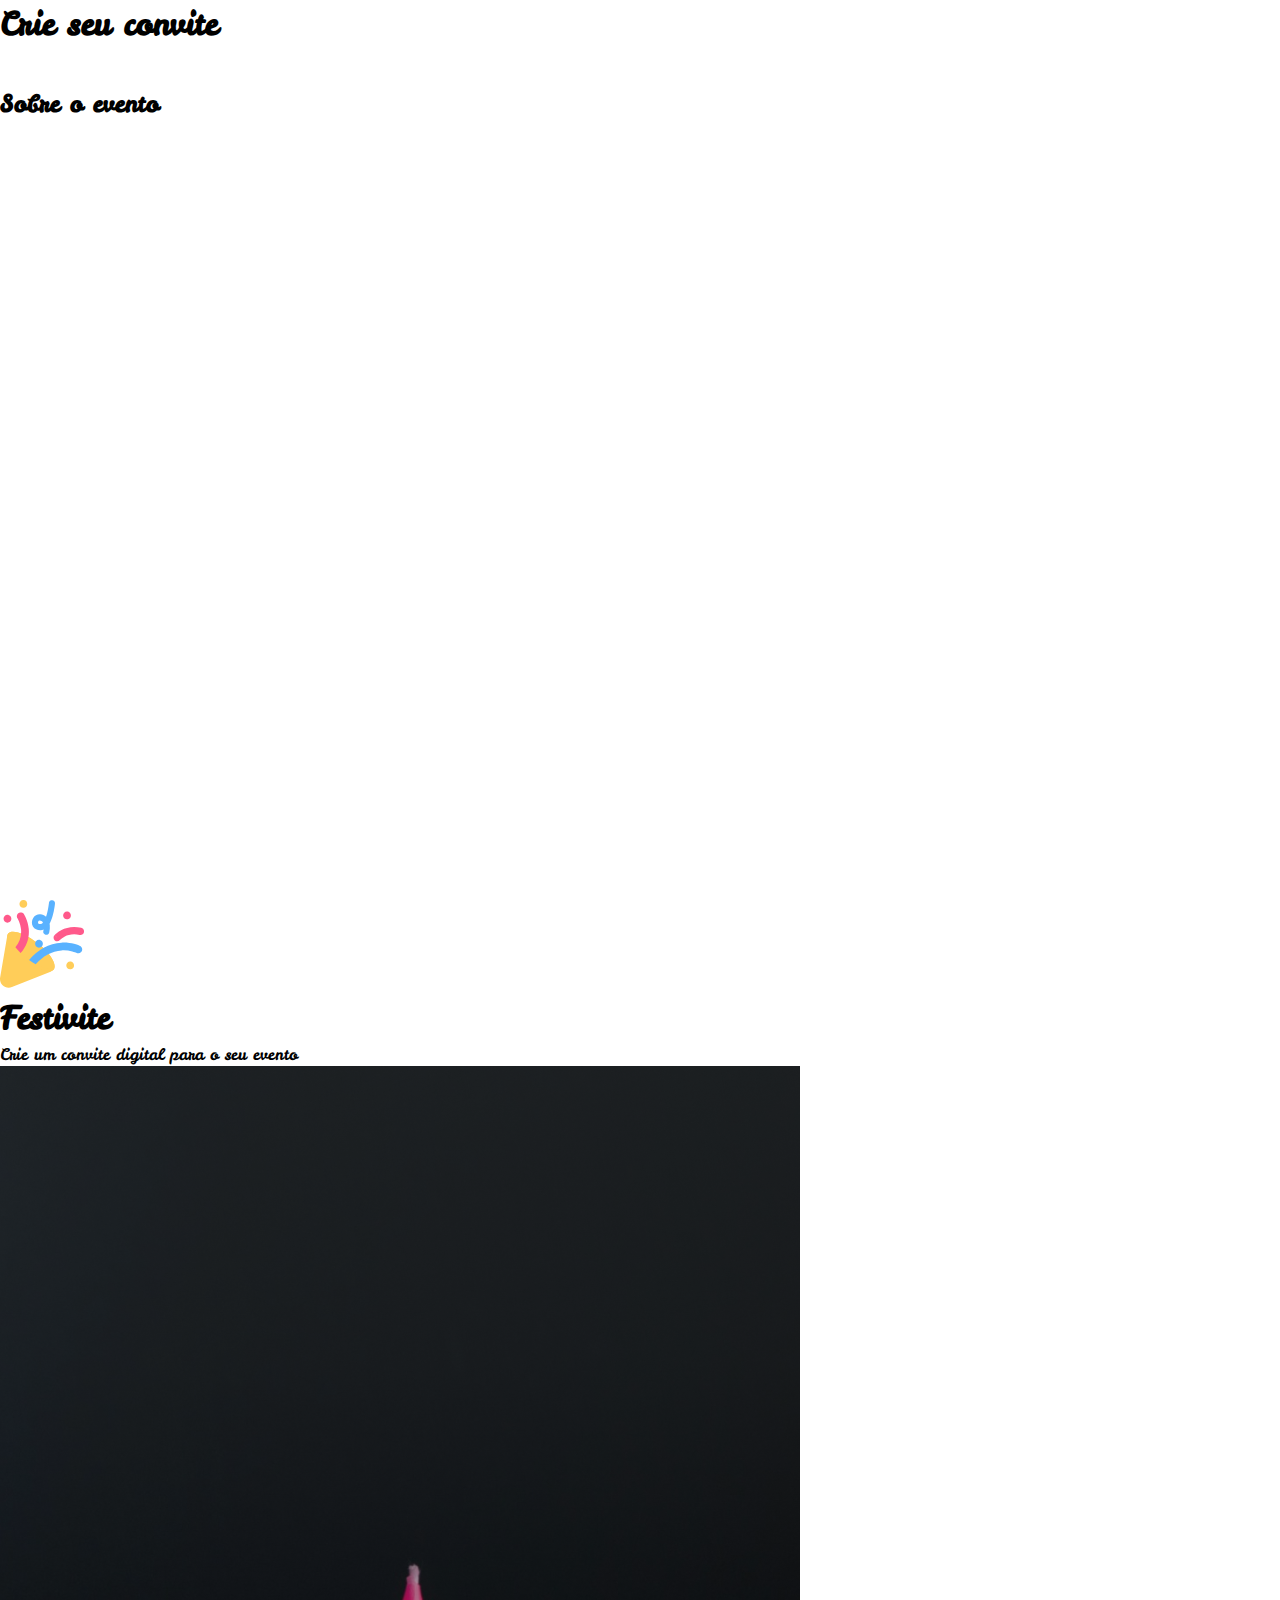
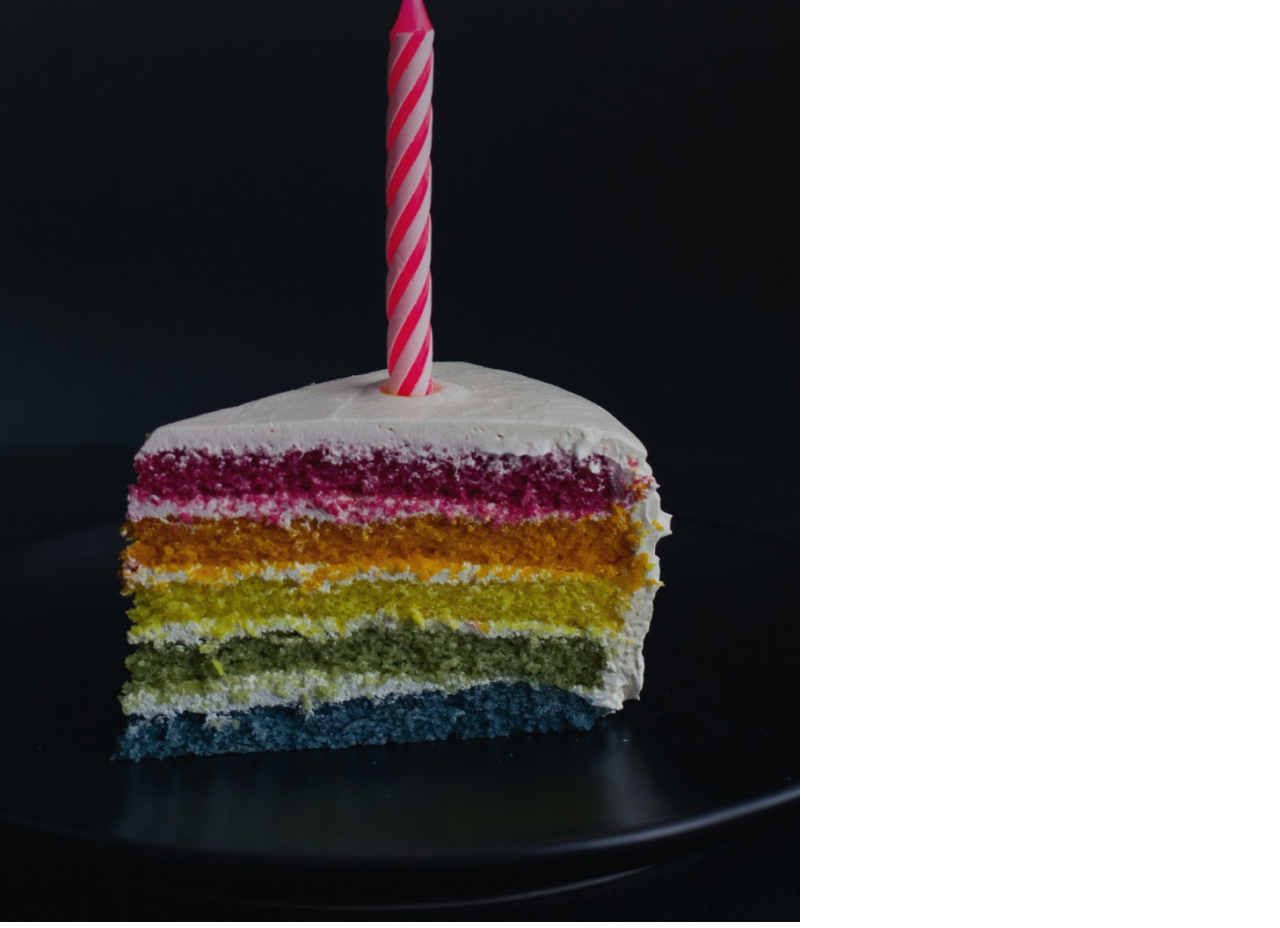
==== Formulario de convite/index.html @ f50db784 "Criando configuraçoes principais do projeto" ====
<!DOCTYPE html>
<html lang="pt-BR">
<head>
  <link rel="preconnect" href="https://fonts.googleapis.com">
  <link rel="preconnect" href="https://fonts.gstatic.com" crossorigin>

  <meta charset="UTF-8">
  <meta name="viewport" content="width=device-width, initial-scale=1.0">
  <title>Formulario de convite</title>

  <link rel="stylesheet" href="styles/index.css">
  <link href="https://fonts.googleapis.com/css2?family=Baloo+2:wght@400..800&family=Leckerli+One&family=Open+Sans:ital,wght@0,300..800;1,300..800&display=swap" rel="stylesheet">
</head>

<body>
  <div id="app">
    <main>
      
      <div class="main-container">
        <h1>Crie seu convite</h1>
        <img src="asset/icon/calendar.svg" alt="Ícone de calendario">
        <h2>Sobre o evento</h2>
      </div>
    </main>
  </div>

 <aside>
  <div class="aside-container">
    <header>
      <img src="asset/icon/Logo.svg" alt="Ícone de festa">
      <h1>Festivite</h1>
      <p>Crie um convite digital para o seu evento</p>
    </header>
    <img src="asset/Background.png" alt="Foto de um bolo colorido com uma vela.">
  </div>
 </aside>
</body>
</html>
---- Formulario de convite/styles/index.css ----
@import url(global.css);
@import url(layout.css);
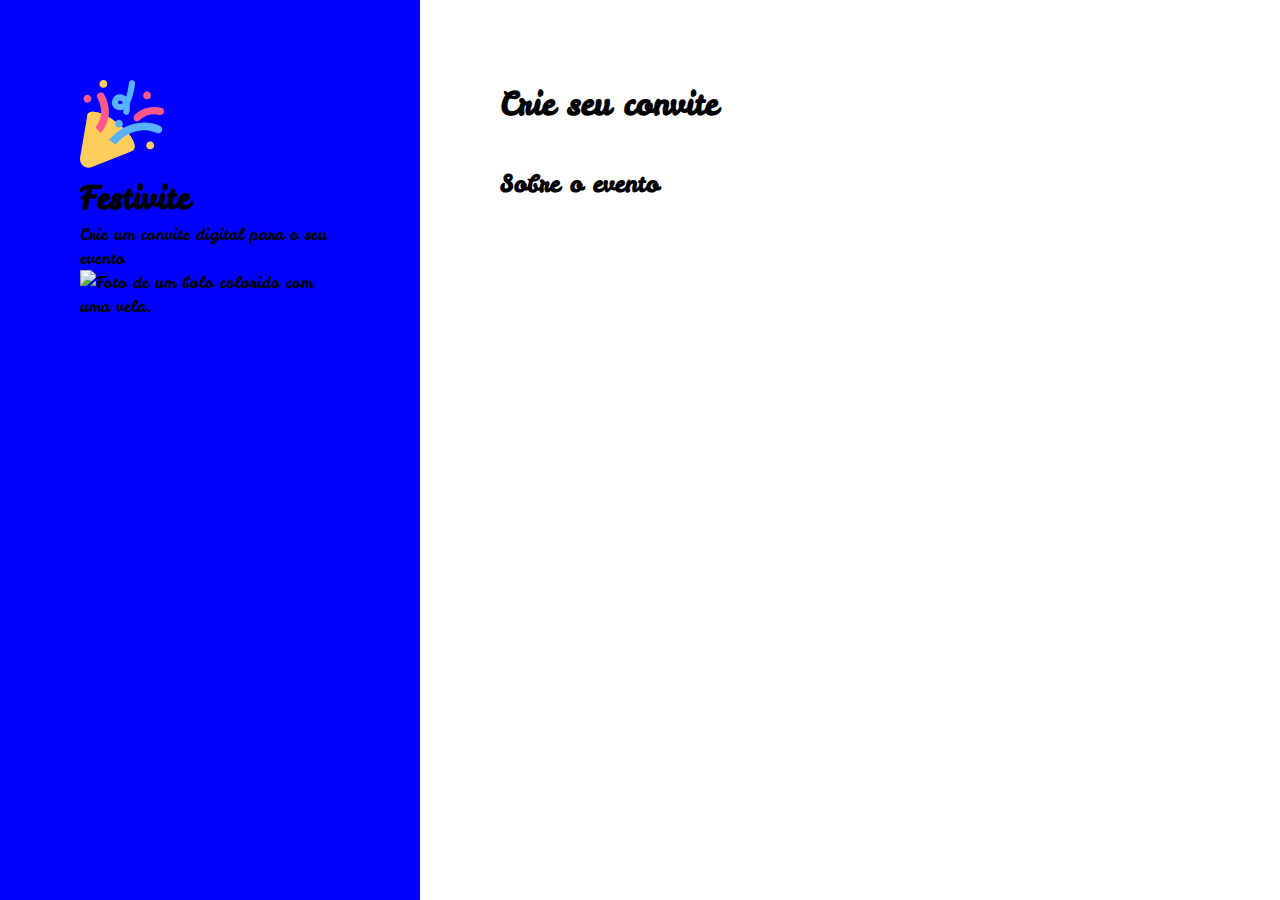
==== commit 093e5968: "layout css" ====
--- a/Formulario de convite/index.html
+++ b/Formulario de convite/index.html
@@ -14,8 +14,18 @@
 
 <body>
   <div id="app">
+    <aside>
+      <div class="aside-container">
+        <header>
+          <img src="asset/icon/Logo.svg" alt="Ícone de festa">
+          <h1>Festivite</h1>
+          <p>Crie um convite digital para o seu evento</p>
+        </header>
+        <img src="" alt="Foto de um bolo colorido com uma vela.">
+      </div>
+     </aside>
+    
     <main>
-      
       <div class="main-container">
         <h1>Crie seu convite</h1>
         <img src="asset/icon/calendar.svg" alt="Ícone de calendario">
@@ -23,16 +33,5 @@
       </div>
     </main>
   </div>
-
- <aside>
-  <div class="aside-container">
-    <header>
-      <img src="asset/icon/Logo.svg" alt="Ícone de festa">
-      <h1>Festivite</h1>
-      <p>Crie um convite digital para o seu evento</p>
-    </header>
-    <img src="asset/Background.png" alt="Foto de um bolo colorido com uma vela.">
-  </div>
- </aside>
 </body>
 </html>